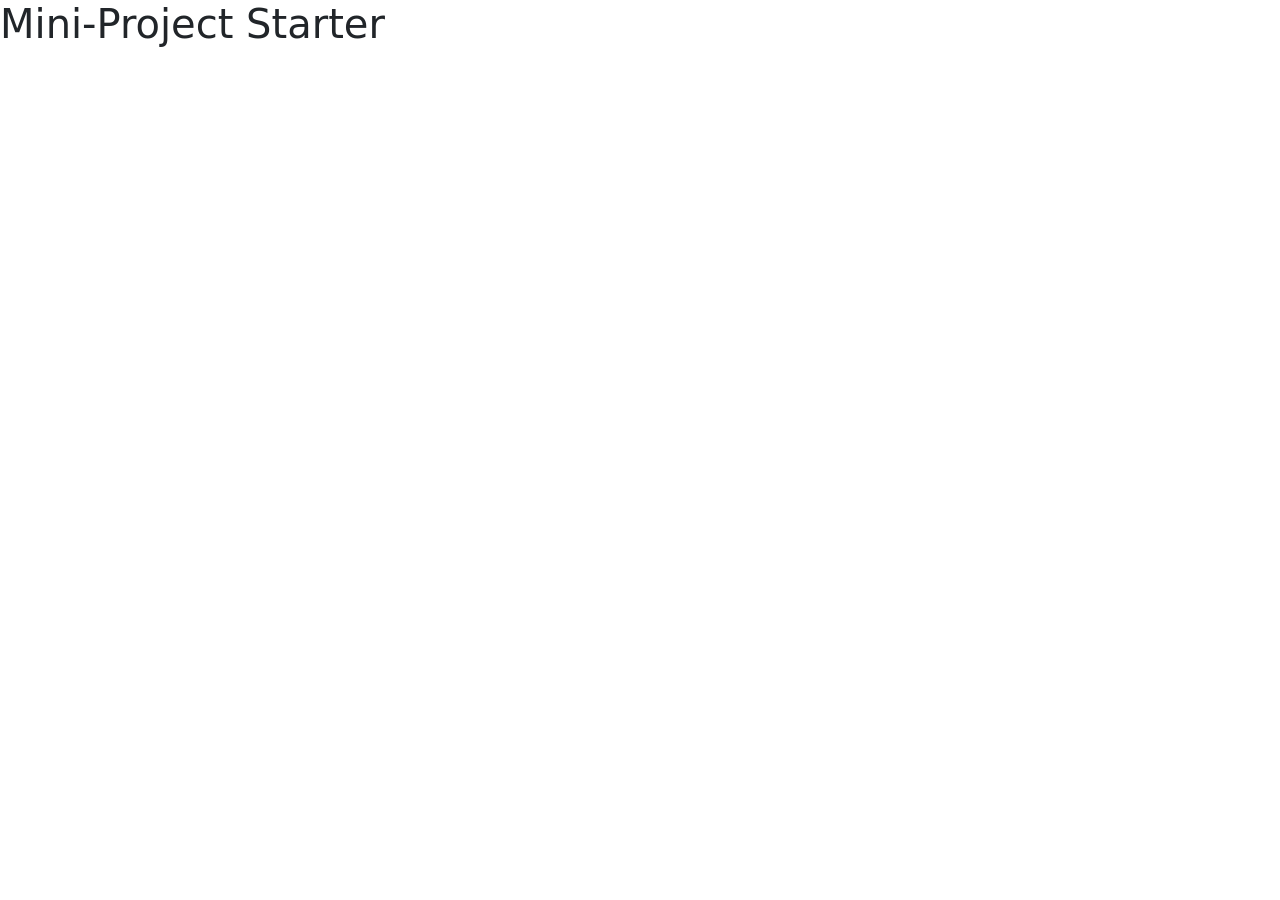
==== index.html @ b7c3ec78 "Create Rating Component starter" ====
<!DOCTYPE html>
<html lang="en">
  <head>
    <meta charset="UTF-8" />
    <meta http-equiv="X-UA-Compatible" content="IE=edge" />
    <meta name="viewport" content="width=device-width, initial-scale=1.0" />
    <link rel="stylesheet" href="css/bootstrap.min.css" />
    <link rel="stylesheet" href="css/style.css" />
     <title>Rating Component</title>
  </head>
  <body>
    <h1>Mini-Project Starter</h1>

    <script src="js/bootstrap.bundle.min.js"></script>
  </body>
</html>
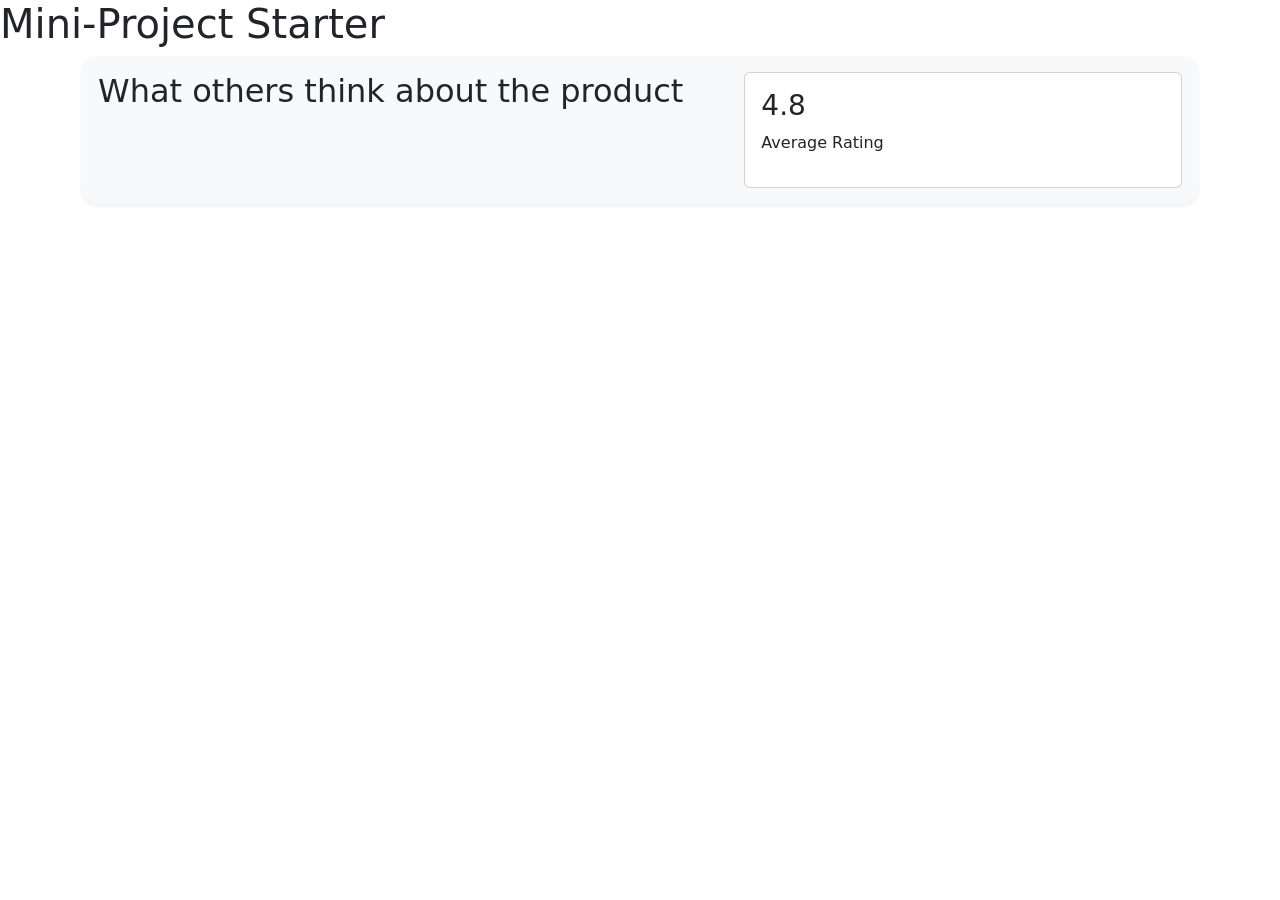
==== commit aeb108fe: "Create Rating Summary Structure (#1)" ====
--- a/index.html
+++ b/index.html
@@ -9,8 +9,27 @@
      <title>Rating Component</title>
   </head>
   <body>
+
     <h1>Mini-Project Starter</h1>
-
+<div class="container">
+    <div class="card bg-light rounded-4 border-0 shadow-sm">
+      <div class="card-body">
+        <div class="row">
+          <div class="col-7">
+            <h2>What others think about the product</h2>
+          </div>
+          <div class="col-5">
+            <div class="card">
+              <div class="card-body">
+                <h3>4.8</h3>
+                <p>Average Rating</p>
+              </div>
+            </div>
+          </div>
+        </div>
+      </div>
+    </div>
+  </div>
     <script src="js/bootstrap.bundle.min.js"></script>
   </body>
 </html>
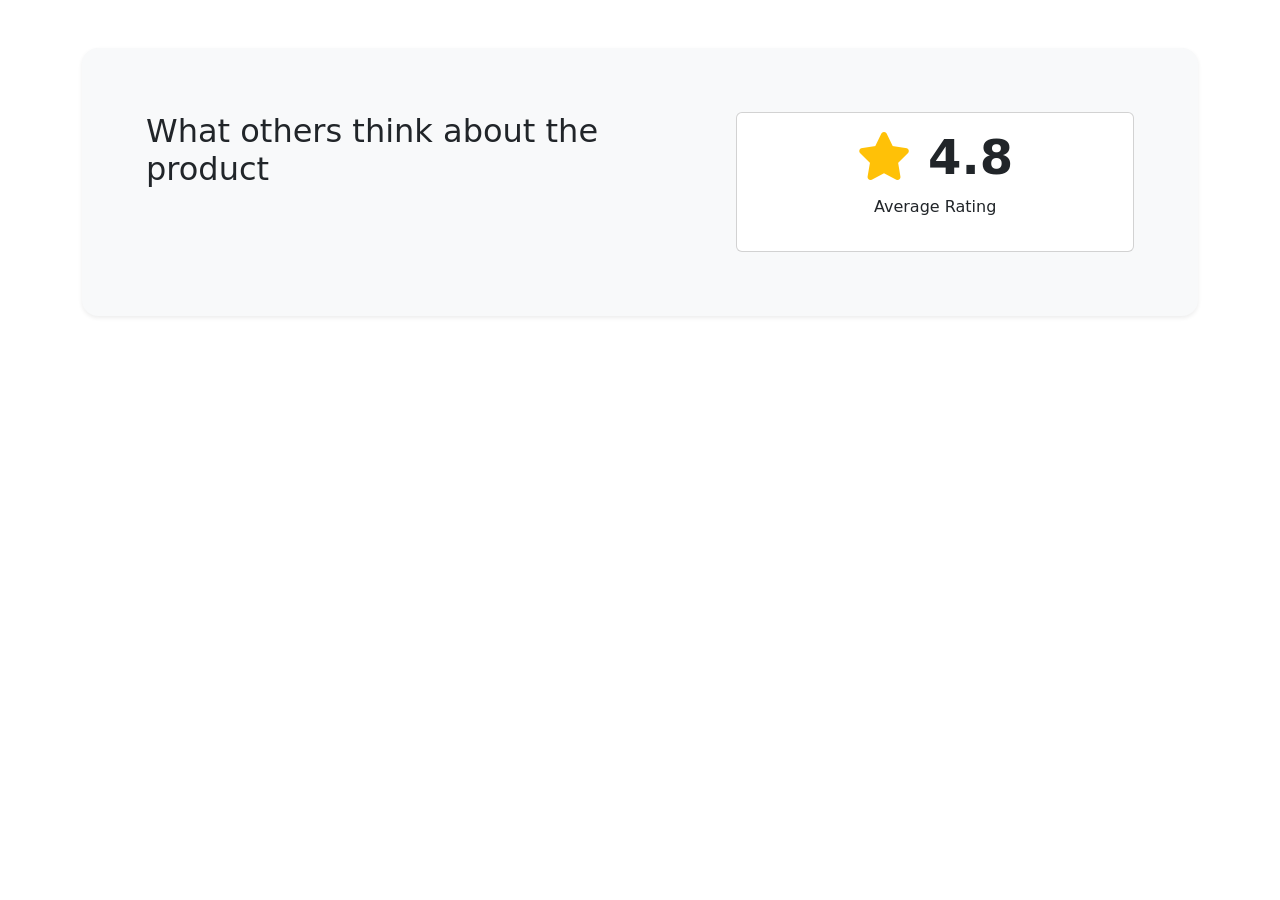
==== commit f12c4362: "Update rating card layout with star icon" ====
--- a/index.html
+++ b/index.html
@@ -4,32 +4,36 @@
     <meta charset="UTF-8" />
     <meta http-equiv="X-UA-Compatible" content="IE=edge" />
     <meta name="viewport" content="width=device-width, initial-scale=1.0" />
+    <link rel="stylesheet" href="https://cdnjs.cloudflare.com/ajax/libs/font-awesome/6.5.1/css/all.min.css">
     <link rel="stylesheet" href="css/bootstrap.min.css" />
     <link rel="stylesheet" href="css/style.css" />
-     <title>Rating Component</title>
+    
+    <title>Rating Component</title>
   </head>
   <body>
 
-    <h1>Mini-Project Starter</h1>
-<div class="container">
-    <div class="card bg-light rounded-4 border-0 shadow-sm">
-      <div class="card-body">
-        <div class="row">
-          <div class="col-7">
-            <h2>What others think about the product</h2>
-          </div>
-          <div class="col-5">
-            <div class="card">
-              <div class="card-body">
-                <h3>4.8</h3>
-                <p>Average Rating</p>
+    <div class="container">
+      <div class="card bg-light rounded-4 border-0 shadow-sm mt-5">
+        <div class="card-body">
+          <div class="row p-5">
+            <div class="col-7">
+              <h2>What others think about the product</h2>
+            </div>
+            <div class="col-5">
+              <div class="card">
+                <div class="card-body text-center">
+                  <h3 class="display-5 fw-semibold">
+                    <i class="fa-solid fa-star text-warning"></i> 4.8
+                  </h3>
+                  <p>Average Rating</p>
+                </div>
               </div>
             </div>
           </div>
         </div>
       </div>
     </div>
-  </div>
+
     <script src="js/bootstrap.bundle.min.js"></script>
   </body>
 </html>
--- a/css/style.css
+++ b/css/style.css
@@ -0,0 +1,8 @@
+.checked {
+  color: orange;
+}
+
+.rating-score {
+  font-size: 2.5rem;
+  font-weight: bold;
+}
